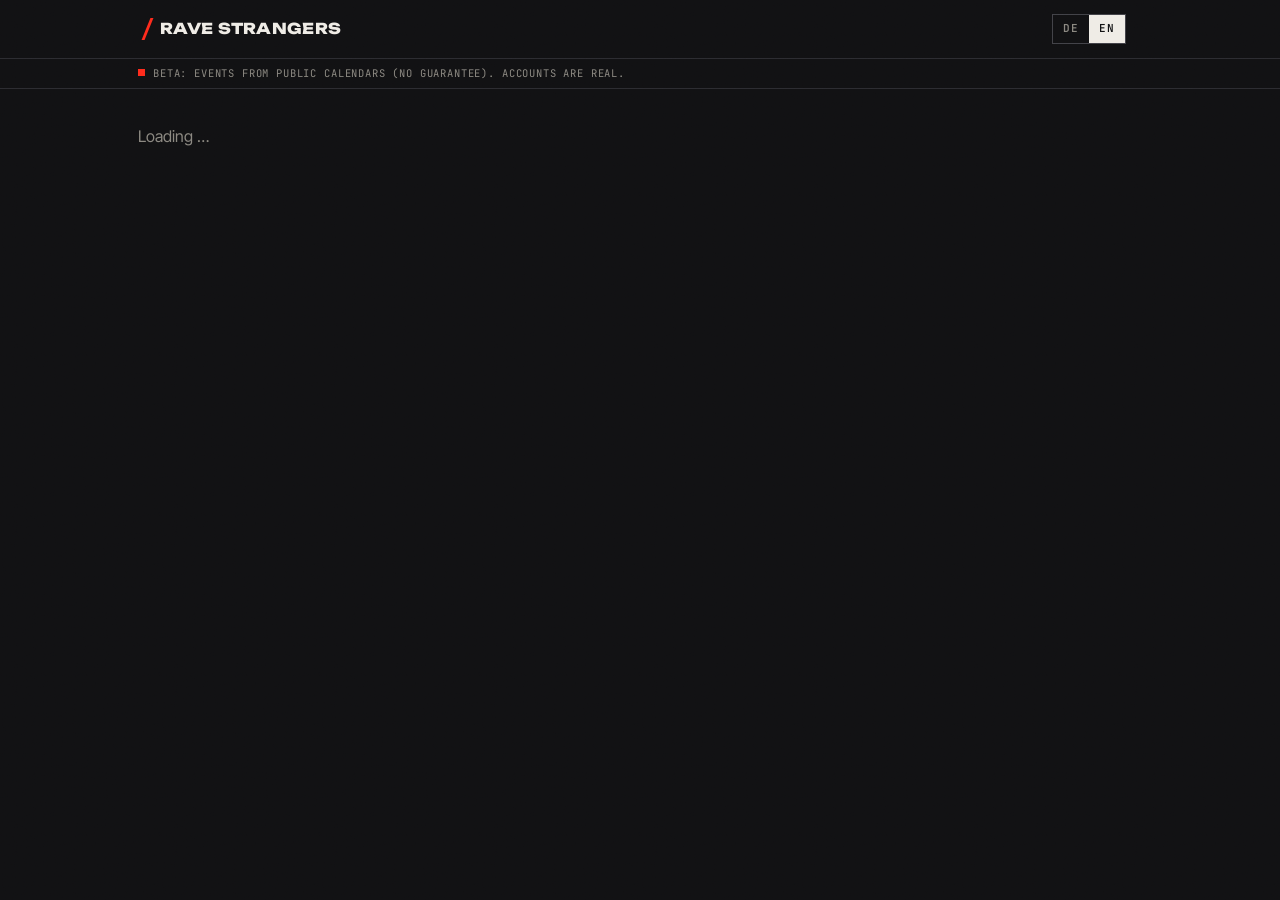
==== app/index.html @ 7222b4c4 "Neue Karte (MapLibre GL, graue Basiskarte von OpenFreeMap), Club-Vorschau als Sheet, Club-Bewertunge" ====
<!DOCTYPE html>
<html lang="de">
<head>
<meta charset="utf-8">
<meta name="viewport" content="width=device-width, initial-scale=1, viewport-fit=cover">
<title>Rave Strangers</title>
<meta name="description" content="Alle Raves in Deutschland, verifizierte Artists und Leute, die auch hingehen.">
<meta name="theme-color" content="#0b0b0c">
<link rel="manifest" href="manifest.webmanifest">
<link rel="icon" href="icon.svg" type="image/svg+xml">
<link rel="apple-touch-icon" href="icon-192.png">
<meta name="apple-mobile-web-app-capable" content="yes">
<meta name="apple-mobile-web-app-status-bar-style" content="black-translucent">
<link rel="preconnect" href="https://fonts.googleapis.com">
<link rel="preconnect" href="https://fonts.gstatic.com" crossorigin>
<link href="https://fonts.googleapis.com/css2?family=Unbounded:wght@700;800&family=JetBrains+Mono:wght@500;600;700&family=Inter+Tight:wght@400;500;600;700&display=swap" rel="stylesheet">
<link rel="stylesheet" href="style.css">
</head>
<body>
<header class="top">
  <div class="wrap">
    <a class="brand" href="#home"><i></i>Rave Strangers</a>
    <div class="lang" role="group" aria-label="Language">
      <button type="button" data-act="lang" data-id="de" aria-pressed="true">DE</button>
      <button type="button" data-act="lang" data-id="en" aria-pressed="false">EN</button>
    </div>
    <nav class="tabs" id="tabs" aria-label="Main"></nav>
  </div>
</header>
<div class="banner"><div class="wrap" id="banner"></div></div>
<main><div class="wrap" id="view"><p class="sub">Lädt …</p></div></main>
<div id="toast" role="status" aria-live="polite"></div>
<noscript><p style="padding:16px">Rave Strangers braucht JavaScript.</p></noscript>
<script src="vendor/supabase.js"></script>
<script src="app.js"></script>
</body>
</html>
---- app/style.css ----
/* RAVE//STRANGERS — design system "NACHTSCHICHT"
   Ink-black canvas, bone-white type, one signal red. Square edges and hairlines like a timetable,
   monospace for all data (dates, times, labels), a wide industrial display face for headlines,
   grain over everything. Red is a signal, never decoration: live, primary action, selection on the map. */

:root{
  --bg:#111113;
  --surface:#19191c;
  --surface-2:#222226;
  --line:#2c2c31;
  --line-2:#424248;
  --text:#efece6;
  --muted:#8b8881;
  --dim:#5c5a55;
  --accent:#ff2b1c;
  --accent-ink:#0b0b0c;
  --display:'Unbounded','Arial Black',sans-serif;
  --body:'Inter Tight','Inter',system-ui,-apple-system,'Segoe UI',sans-serif;
  --mono:'JetBrains Mono',ui-monospace,'SFMono-Regular',Menlo,Consolas,monospace;
  --ease:cubic-bezier(.2,.7,.2,1);
  color-scheme:dark;
}
*{box-sizing:border-box}
html,body{margin:0}
html{overflow-x:clip}
body{background:var(--bg);color:var(--text);font-family:var(--body);font-size:16px;line-height:1.45;padding-bottom:84px;-webkit-font-smoothing:antialiased;counter-reset:sec}
body::after{content:"";position:fixed;inset:0;pointer-events:none;z-index:60;opacity:.07;mix-blend-mode:overlay;
  background-image:url("data:image/svg+xml,%3Csvg xmlns='http://www.w3.org/2000/svg' width='160' height='160'%3E%3Cfilter id='n'%3E%3CfeTurbulence type='fractalNoise' baseFrequency='.9' numOctaves='2' stitchTiles='stitch'/%3E%3C/filter%3E%3Crect width='100%25' height='100%25' filter='url(%23n)'/%3E%3C/svg%3E")}
::selection{background:var(--accent);color:var(--accent-ink)}
a{color:inherit;text-decoration:none}
button,input,select,textarea{font:inherit;color:inherit}
:focus-visible{outline:2px solid var(--accent);outline-offset:2px}
.wrap{max-width:1040px;margin:0 auto;padding:0 18px}

/* ---------- Header ---------- */
header.top{position:sticky;top:0;z-index:20;background:var(--bg);border-bottom:1px solid var(--line)}
header.top .wrap{display:flex;align-items:center;gap:16px;height:58px}
.brand{font-family:var(--display);font-weight:800;font-size:15px;letter-spacing:.02em;text-transform:uppercase;display:flex;align-items:center;gap:2px;white-space:nowrap}
.brand i{display:inline-block;width:14px;height:20px;position:relative;margin:0 3px}
.brand i::before{content:"";position:absolute;left:5px;top:-1px;width:3px;height:22px;background:var(--accent);transform:skewX(-22deg)}
.lang{margin-left:auto;display:flex;border:1px solid var(--line-2)}
.lang button{background:none;border:0;padding:6px 10px;font-family:var(--mono);font-size:11px;font-weight:600;color:var(--muted);cursor:pointer;letter-spacing:.1em}
.lang button[aria-pressed="true"]{background:var(--text);color:var(--bg)}

nav.tabs{display:flex;gap:2px}
nav.tabs a{display:flex;align-items:center;gap:8px;padding:8px 12px;color:var(--muted);font-family:var(--mono);font-size:12px;font-weight:600;letter-spacing:.08em;text-transform:uppercase;position:relative}
nav.tabs a svg{width:19px;height:19px;stroke:currentColor;fill:none;stroke-width:1.6;stroke-linecap:square;stroke-linejoin:miter}
nav.tabs a:hover{color:var(--text)}
nav.tabs a[aria-current="page"]{color:var(--text)}
nav.tabs a[aria-current="page"]::after{content:"";position:absolute;left:12px;right:12px;bottom:-1px;height:2px;background:var(--accent)}
@media (max-width:720px){
  nav.tabs{position:fixed;left:0;right:0;bottom:0;background:rgba(17,17,19,.97);border-top:1px solid var(--line);padding:6px 4px calc(8px + env(safe-area-inset-bottom, 0px));justify-content:space-around;z-index:30;gap:0}
  nav.tabs a{flex-direction:column;gap:4px;font-size:9.5px;padding:8px 2px 2px;flex:1;align-items:center}
  nav.tabs a[aria-current="page"]::after{top:-7px;bottom:auto;left:28%;right:28%}
}

.banner{border-bottom:1px solid var(--line);color:var(--muted);font-family:var(--mono);font-size:10.5px;letter-spacing:.08em;text-transform:uppercase;padding:7px 0}
.banner .wrap::before{content:"";display:inline-block;width:7px;height:7px;background:var(--accent);margin-right:8px;vertical-align:1px;animation:blink 1.6s steps(1) infinite}
@keyframes blink{50%{opacity:0}}
main{padding:26px 0 40px}

/* ---------- Type ---------- */
h1,h2,h3{margin:0;text-wrap:balance}
h1{font-family:var(--display);font-weight:800;text-transform:uppercase;font-size:clamp(32px,7.5vw,60px);line-height:.95;letter-spacing:-.025em}
h2{font-family:var(--display);font-weight:700;text-transform:uppercase;font-size:19px;letter-spacing:-.01em;line-height:1.1}
h3{font-family:var(--body);font-weight:700;font-size:18px;line-height:1.2;letter-spacing:-.01em}
.sub{color:var(--muted);margin:10px 0 0;max-width:62ch}
.sec{margin-top:36px}
.sec>h2{margin-bottom:14px;display:flex;align-items:baseline;gap:10px;padding-top:12px;border-top:1px solid var(--line)}
.sec>h2::before{counter-increment:sec;content:counter(sec,decimal-leading-zero);font-family:var(--mono);font-size:11px;font-weight:600;color:var(--accent);letter-spacing:.1em}

/* ---------- Forms ---------- */
.filters{display:grid;grid-template-columns:2fr 1fr 1fr;gap:10px;margin-top:22px}
@media (max-width:640px){.filters{grid-template-columns:1fr 1fr}.filters .f-q{grid-column:1/-1}}
.filters.two{grid-template-columns:1fr 1fr 1fr}
@media (max-width:640px){.filters.two{grid-template-columns:1fr}}
.field label{display:block;font-family:var(--mono);font-size:10.5px;font-weight:600;letter-spacing:.12em;text-transform:uppercase;color:var(--muted);margin-bottom:6px}
input[type=text],input[type=email],input[type=password],input[type=date],input[type=time],input[type=url],select,textarea{width:100%;background:var(--surface);border:1px solid var(--line-2);border-radius:0;padding:10px 12px;min-height:46px}
input:focus,select:focus,textarea:focus{border-color:var(--text);outline:none}
textarea{min-height:96px;resize:vertical}
select{appearance:none;background-image:linear-gradient(45deg,transparent 50%,var(--muted) 50%),linear-gradient(135deg,var(--muted) 50%,transparent 50%);background-position:calc(100% - 18px) 50%,calc(100% - 13px) 50%;background-size:5px 5px;background-repeat:no-repeat;padding-right:32px}
input::placeholder,textarea::placeholder{color:var(--dim)}
input[type=checkbox]{accent-color:var(--accent)}

.chips{display:flex;flex-wrap:wrap;gap:6px}
.chip{border:1px solid var(--line-2);background:transparent;color:var(--muted);border-radius:0;padding:7px 12px;font-family:var(--mono);font-size:11px;font-weight:600;letter-spacing:.08em;text-transform:uppercase;cursor:pointer;white-space:nowrap;min-height:34px;transition:background .15s,color .15s}
.chip:hover{color:var(--text);border-color:var(--muted)}
.chip[aria-pressed="true"],.chipcheck input:checked+span{background:var(--text);border-color:var(--text);color:var(--bg)}
.chipcheck{position:relative}
.chipcheck input{position:absolute;opacity:0;inset:0;cursor:pointer}
.chipcheck span{display:inline-block;border:1px solid var(--line-2);color:var(--muted);padding:7px 12px;font-family:var(--mono);font-size:11px;font-weight:600;letter-spacing:.08em;text-transform:uppercase}
.chipcheck input:focus-visible+span{outline:2px solid var(--accent);outline-offset:2px}
.tag{display:inline-block;color:var(--muted);font-family:var(--mono);font-size:10.5px;font-weight:600;letter-spacing:.1em;text-transform:uppercase}
.tag::before{content:"[ "}.tag::after{content:" ]"}
.tag.hot{color:var(--accent)}

.btn{display:inline-flex;align-items:center;justify-content:center;gap:8px;min-height:46px;padding:0 18px;border:1px solid var(--line-2);border-radius:0;background:transparent;font-family:var(--mono);font-size:12px;font-weight:600;letter-spacing:.1em;text-transform:uppercase;cursor:pointer;transition:background .15s var(--ease),color .15s var(--ease),border-color .15s}
.btn:hover{background:var(--text);color:var(--bg);border-color:var(--text)}
.btn:active{transform:translateY(1px)}
.btn.primary{background:var(--accent);border-color:var(--accent);color:var(--accent-ink)}
.btn.primary:hover{background:var(--text);border-color:var(--text);color:var(--bg)}
.btn.small{min-height:36px;padding:0 12px;font-size:11px}
.btn.on{background:transparent;border-color:var(--accent);color:var(--accent)}
.btn[disabled]{opacity:.45;cursor:default}
.row{display:flex;flex-wrap:wrap;gap:8px;align-items:center}
.link{color:var(--text);text-decoration:underline;text-decoration-color:var(--accent);text-decoration-thickness:2px;text-underline-offset:4px}
.linkbtn{background:none;border:0;color:var(--muted);text-decoration:underline;cursor:pointer;padding:0;font-family:var(--mono);font-size:11px;letter-spacing:.06em;text-transform:uppercase}

/* ---------- Event list: a timetable, not a card pile ---------- */
.list{display:grid;gap:0;margin-top:14px;border-top:1px solid var(--line)}
.ev{display:grid;grid-template-columns:70px 1fr auto;gap:16px;align-items:center;border-bottom:1px solid var(--line);padding:16px 12px 16px 6px;position:relative;transition:background .15s var(--ease)}
.ev::before{content:"";position:absolute;left:0;top:0;bottom:0;width:2px;background:var(--accent);transform:scaleY(0);transform-origin:top;transition:transform .2s var(--ease)}
.ev:hover{background:var(--surface)}
.ev:hover::before{transform:scaleY(1)}
.date{text-align:left;padding-left:8px;font-family:var(--mono)}
.date b{display:block;font-family:var(--display);font-size:32px;line-height:1;font-weight:800;letter-spacing:-.03em}
.date span{display:block;font-size:10.5px;font-weight:600;letter-spacing:.14em;text-transform:uppercase;color:var(--muted);margin-top:4px}
.date em{display:block;font-style:normal;font-size:10.5px;font-weight:600;letter-spacing:.14em;color:var(--accent);margin-bottom:4px}
.ev h3{font-size:17px}
.ev .meta{color:var(--muted);font-family:var(--mono);font-size:11.5px;letter-spacing:.04em;margin:6px 0 8px;text-transform:uppercase}
.ev .chips{gap:10px}
.ev .side{text-align:right;font-family:var(--mono);font-size:11px;letter-spacing:.06em;color:var(--muted);text-transform:uppercase}
@media (max-width:560px){.ev{grid-template-columns:58px 1fr}.ev .side{grid-column:2;text-align:left}}
.av{--s:40px;width:var(--s);height:var(--s);background:hsl(var(--h) 8% 16%);display:inline-grid;place-items:center;font-family:var(--mono);font-weight:600;font-size:calc(var(--s) * .34);flex:none;color:var(--text);border:1px solid var(--line-2)}
.vb{width:16px;height:16px;vertical-align:-2px;margin-left:5px;flex:none}
.stars{color:var(--accent)}

.empty{border:1px dashed var(--line-2);padding:26px;color:var(--muted);text-align:center;margin-top:18px;font-size:15px}
.count{color:var(--muted);font-family:var(--mono);font-size:11px;letter-spacing:.1em;text-transform:uppercase;margin:18px 0 0}

/* ---------- Detail pages ---------- */
.back{display:inline-flex;align-items:center;gap:6px;color:var(--muted);font-family:var(--mono);font-size:11px;font-weight:600;letter-spacing:.1em;text-transform:uppercase;margin-bottom:18px;min-height:36px}
.back:hover{color:var(--text)}
dl.facts{display:grid;grid-template-columns:repeat(auto-fit,minmax(150px,1fr));gap:0;border-top:1px solid var(--line);border-left:1px solid var(--line);margin:22px 0 0}
.facts div{border-right:1px solid var(--line);border-bottom:1px solid var(--line);padding:12px 14px}
.facts dt{font-family:var(--mono);font-size:10.5px;letter-spacing:.12em;text-transform:uppercase;color:var(--muted);font-weight:600}
.facts dd{margin:4px 0 0;font-weight:600}
.facts dd a{text-decoration:underline;text-decoration-color:var(--accent);text-underline-offset:3px}
.nophone{display:flex;gap:12px;align-items:flex-start;border:1px solid var(--line);border-left:3px solid var(--accent);background:var(--surface);padding:12px 14px;margin-top:16px;color:var(--muted);font-size:15px}
.nophone b{color:var(--text);font-family:var(--mono);font-size:11px;letter-spacing:.12em;text-transform:uppercase}
.srcbox{margin-top:26px;color:var(--muted);font-size:14px}

.people{display:grid;gap:0;border-top:1px solid var(--line)}
.person{display:flex;align-items:center;gap:12px;border-bottom:1px solid var(--line);padding:12px 6px;text-align:left;width:100%;background:transparent;border-left:0;border-right:0;border-top:0;cursor:default}
a.person,button.person{cursor:pointer}
a.person:hover,button.person:hover{background:var(--surface)}
.person .grow{flex:1;min-width:0}
.person .grow p{margin:2px 0 0;color:var(--muted);font-family:var(--mono);font-size:11.5px;letter-spacing:.03em}
.person .grow strong{display:block;font-weight:600}
.grid{display:grid;grid-template-columns:repeat(auto-fill,minmax(250px,1fr));gap:0;margin-top:20px;border-top:1px solid var(--line);border-left:1px solid var(--line)}
.acard{display:flex;gap:14px;align-items:center;border-right:1px solid var(--line);border-bottom:1px solid var(--line);padding:16px}
.acard:hover{background:var(--surface)}
.acard p{margin:2px 0 0;color:var(--muted);font-family:var(--mono);font-size:11.5px}
.acard strong{font-size:16px}
.socials{display:flex;flex-wrap:wrap;gap:6px;margin-top:14px}
.soc{display:inline-flex;gap:8px;align-items:center;border:1px solid var(--line-2);padding:7px 10px;font-size:14px}
a.soc:hover{border-color:var(--text)}
.soc em{font-style:normal;color:var(--muted);font-family:var(--mono);font-size:10px;letter-spacing:.12em;text-transform:uppercase;font-weight:600}
.hero{display:flex;gap:18px;align-items:center;margin-top:8px}
.hero h1{font-size:clamp(28px,6vw,46px)}
.hero .av{border-color:var(--accent)}
.form{display:grid;gap:16px;margin-top:20px;max-width:620px}
.form2{display:grid;grid-template-columns:1fr 1fr;gap:12px}
@media (max-width:520px){.form2{grid-template-columns:1fr}}
.seg{display:inline-flex;border:1px solid var(--line-2)}
.seg button{background:transparent;border:0;padding:10px 16px;font-family:var(--mono);font-size:11.5px;font-weight:600;letter-spacing:.1em;text-transform:uppercase;color:var(--muted);cursor:pointer;min-height:44px}
.seg button[aria-pressed="true"]{background:var(--text);color:var(--bg)}
.card{background:var(--surface);border:1px solid var(--line);padding:18px}
.card p{margin:0 0 10px;color:var(--muted)}
.card p:last-child{margin-bottom:0}
.card h3{font-family:var(--display);font-weight:700;text-transform:uppercase;font-size:18px;letter-spacing:-.01em}
details.more{margin-top:12px}
details.more summary{cursor:pointer;min-height:44px;display:inline-flex;align-items:center;list-style:none;border:1px solid var(--line-2);padding:0 16px;font-family:var(--mono);font-size:11.5px;font-weight:600;letter-spacing:.1em;text-transform:uppercase}
details.more summary:hover{border-color:var(--text)}
details.more summary::-webkit-details-marker{display:none}
details.more[open] summary{border-color:var(--accent);color:var(--accent)}

/* ---------- Home ---------- */
.marquee{overflow:hidden;background:var(--accent);color:var(--accent-ink);margin:-26px calc(50% - 50vw) 26px;border-bottom:1px solid var(--accent)}
.marquee .track{display:inline-flex;gap:40px;white-space:nowrap;padding:9px 0;animation:marq 60s linear infinite;font-family:var(--mono);font-size:12px;font-weight:600;letter-spacing:.06em;text-transform:uppercase}
.marquee a{display:inline-flex;gap:10px}
.marquee a b{font-weight:800}
.marquee a::after{content:"///";margin-left:30px;opacity:.6}
.marquee:hover .track{animation-play-state:paused}
@keyframes marq{from{transform:translateX(0)}to{transform:translateX(-50%)}}
.kicker{font-family:var(--mono);font-size:11px;font-weight:600;letter-spacing:.14em;text-transform:uppercase;color:var(--accent);margin-bottom:10px}

/* ---------- Chat ---------- */
.chat{display:grid;gap:8px;margin-top:16px;padding:14px;background:var(--surface);border:1px solid var(--line);min-height:240px;align-content:start}
.msg{max-width:78%;padding:8px 12px;background:var(--surface-2);justify-self:start;border:1px solid var(--line)}
.msg.me{background:var(--text);color:var(--bg);justify-self:end;border-color:var(--text)}
.composer{display:flex;gap:8px;margin-top:10px}
.composer input{flex:1}

/* ---------- Map ---------- */
.mapbox{position:relative;height:clamp(420px,70vh,720px);overflow:hidden;background:#2a2a2f;margin-top:14px;border:1px solid var(--line)}
.mapslot,.mapslot .glmap.maplibregl-map{position:absolute;inset:0}
.maplibregl-ctrl-attrib{background:rgba(17,17,19,.8)!important;color:var(--muted)!important;font-family:var(--mono);font-size:10px}
.maplibregl-ctrl-attrib a{color:var(--muted)!important}
.maplibregl-ctrl-attrib-button{filter:invert(1)}
.mapctl{position:absolute;right:10px;top:10px;display:grid;gap:0;border:1px solid var(--line-2);z-index:2}
.mapctl button{width:42px;height:42px;border:0;border-bottom:1px solid var(--line-2);background:rgba(17,17,19,.92);font-family:var(--mono);font-size:18px;font-weight:600;line-height:1;cursor:pointer;display:grid;place-items:center}
.mapctl button:last-child{border-bottom:0}
.mapctl button:hover{background:var(--text);color:var(--bg)}
.mapctl svg{width:18px;height:18px;stroke:currentColor;fill:none;stroke-width:1.6}
.maplegend{position:absolute;left:10px;top:10px;display:flex;gap:12px;background:rgba(17,17,19,.92);border:1px solid var(--line-2);padding:6px 10px;font-family:var(--mono);font-size:10px;letter-spacing:.08em;text-transform:uppercase;color:var(--muted);z-index:2}
.maplegend span{display:inline-flex;align-items:center;gap:6px}
.maplegend i{width:9px;height:9px;border-radius:50%;display:inline-block;background:var(--accent)}
.maplegend i.off{background:#6b6b73}
/* preview sheet */
.sheet{position:absolute;left:0;right:0;bottom:0;z-index:3;background:var(--surface);border-top:2px solid var(--accent);padding:10px 18px 18px;max-height:72%;overflow:auto;transform:translateY(calc(100% + 24px));visibility:hidden;transition:transform .28s var(--ease),visibility 0s .28s;box-shadow:0 -18px 40px rgba(0,0,0,.45)}
.sheet.open{transform:none;visibility:visible;transition:transform .28s var(--ease)}
@media (min-width:721px){.sheet{left:12px;right:auto;bottom:12px;width:380px;border:1px solid var(--line-2);border-top:2px solid var(--accent);max-height:calc(100% - 70px)}}
.sheet-grip{width:44px;height:4px;background:var(--line-2);margin:0 auto 10px}
.sheet-x{position:absolute;right:8px;top:8px;width:40px;height:40px;background:none;border:0;color:var(--muted);font-size:16px;cursor:pointer}
.sheet-x:hover{color:var(--text)}
.sheet h2{font-size:22px;padding-right:36px}
.sheet .addr{color:var(--muted);margin:6px 0 0;font-family:var(--mono);font-size:11.5px;letter-spacing:.03em}
.sheet-evs{margin-top:10px}
.sheet .evrow{display:grid;grid-template-columns:86px 1fr;gap:10px;align-items:center;padding:10px 0;border-top:1px solid var(--line)}
.sheet .evrow b{font-family:var(--mono);font-size:11.5px;letter-spacing:.06em;text-transform:uppercase}
.sheet .evrow p{margin:2px 0 0;color:var(--muted);font-family:var(--mono);font-size:11px}
.sheet .evrow strong{display:block;font-weight:600}
.sheet .evrow:hover strong{color:var(--accent)}
/* ratings */
.rate{display:inline-flex;align-items:center;gap:6px;font-family:var(--mono);font-size:12px;margin-top:6px}
.rate b{font-weight:700}
.rate em{font-style:normal;color:var(--muted)}
.rate.none{color:var(--muted);text-transform:uppercase;letter-spacing:.08em;font-size:10.5px}
.stars5 span{color:var(--line-2)}
.stars5 span.on{color:var(--accent)}
.rsum{display:grid;grid-template-columns:150px 1fr;gap:20px;align-items:center;border:1px solid var(--line);background:var(--surface);padding:16px}
@media (max-width:520px){.rsum{grid-template-columns:1fr}}
.rbig b{display:block;font-family:var(--display);font-size:46px;line-height:1;font-weight:800}
.rbig .stars5{font-size:18px}
.rbig em{display:block;font-style:normal;color:var(--muted);font-family:var(--mono);font-size:11px;letter-spacing:.08em;text-transform:uppercase;margin-top:4px}
.rbar{display:grid;grid-template-columns:150px 1fr 34px;gap:10px;align-items:center;font-family:var(--mono);font-size:11px;letter-spacing:.06em;text-transform:uppercase;color:var(--muted);margin:5px 0}
.rbar i{height:6px;background:var(--surface-2);display:block}
.rbar i b{display:block;height:100%;background:var(--accent)}
.rbar em{font-style:normal;color:var(--text);text-align:right}
.starpick{display:inline-flex;flex-direction:row-reverse;gap:2px}
.starpick input{position:absolute;opacity:0;width:1px;height:1px}
.starpick label{font-size:28px;line-height:1;color:var(--line-2);cursor:pointer;padding:2px;margin:0;letter-spacing:0;text-transform:none}
.starpick input:checked~label,.starpick label:hover,.starpick label:hover~label{color:var(--accent)}
.starpick input:focus-visible+label{outline:2px solid var(--accent)}
.reviews{margin-top:14px;border-top:1px solid var(--line)}
.review{padding:12px 0;border-bottom:1px solid var(--line)}
.review p{margin:6px 0 0}
.review .addr{color:var(--muted);font-family:var(--mono);font-size:11px}

/* ---------- Toast, footer, motion ---------- */
#toast{position:fixed;left:50%;bottom:100px;transform:translate(-50%,10px);background:var(--text);color:var(--bg);padding:11px 16px;font-family:var(--mono);font-size:12px;font-weight:600;letter-spacing:.06em;text-transform:uppercase;z-index:50;opacity:0;pointer-events:none;transition:opacity .2s,transform .2s var(--ease)}
#toast.show{opacity:1;transform:translate(-50%,0)}
footer{color:var(--dim);font-family:var(--mono);font-size:10.5px;letter-spacing:.06em;text-transform:uppercase;line-height:1.7;padding:26px 0 8px;border-top:1px solid var(--line);margin-top:48px}
#view>*{animation:rise .35s var(--ease) both}
@keyframes rise{from{opacity:0;transform:translateY(6px)}to{opacity:1;transform:none}}
@media (prefers-reduced-motion:reduce){
  *,*::before,*::after{animation:none!important;transition:none!important}
}

/* ---------- Social, countdown, tickets ---------- */
.fr{display:inline-flex;align-items:center;gap:6px;color:var(--text);font-family:var(--mono);font-size:10.5px;font-weight:600;letter-spacing:.1em;text-transform:uppercase}
.fr::before{content:"";width:7px;height:7px;border-radius:50%;background:var(--accent)}
.ev .side{display:flex;flex-direction:column;gap:5px;align-items:flex-end}
@media (max-width:560px){.ev .side{align-items:flex-start;flex-direction:row;flex-wrap:wrap;gap:10px}}
.newb{background:var(--accent);color:var(--accent-ink);padding:2px 6px;font-weight:700;letter-spacing:.12em}
.cd{color:var(--accent);font-family:var(--mono);font-weight:600;letter-spacing:.1em;text-transform:uppercase}
.frline{display:flex;align-items:center;flex-wrap:wrap;gap:8px;margin-top:16px;padding:12px 14px;border:1px solid var(--line);background:var(--surface)}
.frline .av{border-color:var(--accent)}
.tix{display:flex;align-items:center;flex-wrap:wrap;gap:10px 16px;padding:14px 16px;border:1px solid var(--line-2);background:var(--surface)}
.tix strong{font-family:var(--mono);font-size:12.5px;letter-spacing:.12em;text-transform:uppercase}
.tix-dot{width:10px;height:10px;border-radius:50%;background:var(--muted)}
.tix-available .tix-dot{background:#3ddc84}
.tix-few .tix-dot{background:#ffb020}
.tix-sold_out{border-color:var(--accent)}
.tix-sold_out .tix-dot{background:var(--accent)}
.tix-price{color:var(--muted);font-family:var(--mono);font-size:12px;letter-spacing:.06em;text-transform:uppercase;margin-left:auto}
.warn{margin-top:16px;border:1px solid var(--accent);border-left-width:4px;padding:14px 16px 6px;background:rgba(255,43,28,.06)}
.warn b{font-family:var(--mono);font-size:12px;letter-spacing:.12em;text-transform:uppercase;color:var(--accent)}
.warn ul{margin:10px 0 8px;padding-left:18px;color:var(--text);font-size:14.5px}
.warn li{margin-bottom:6px}
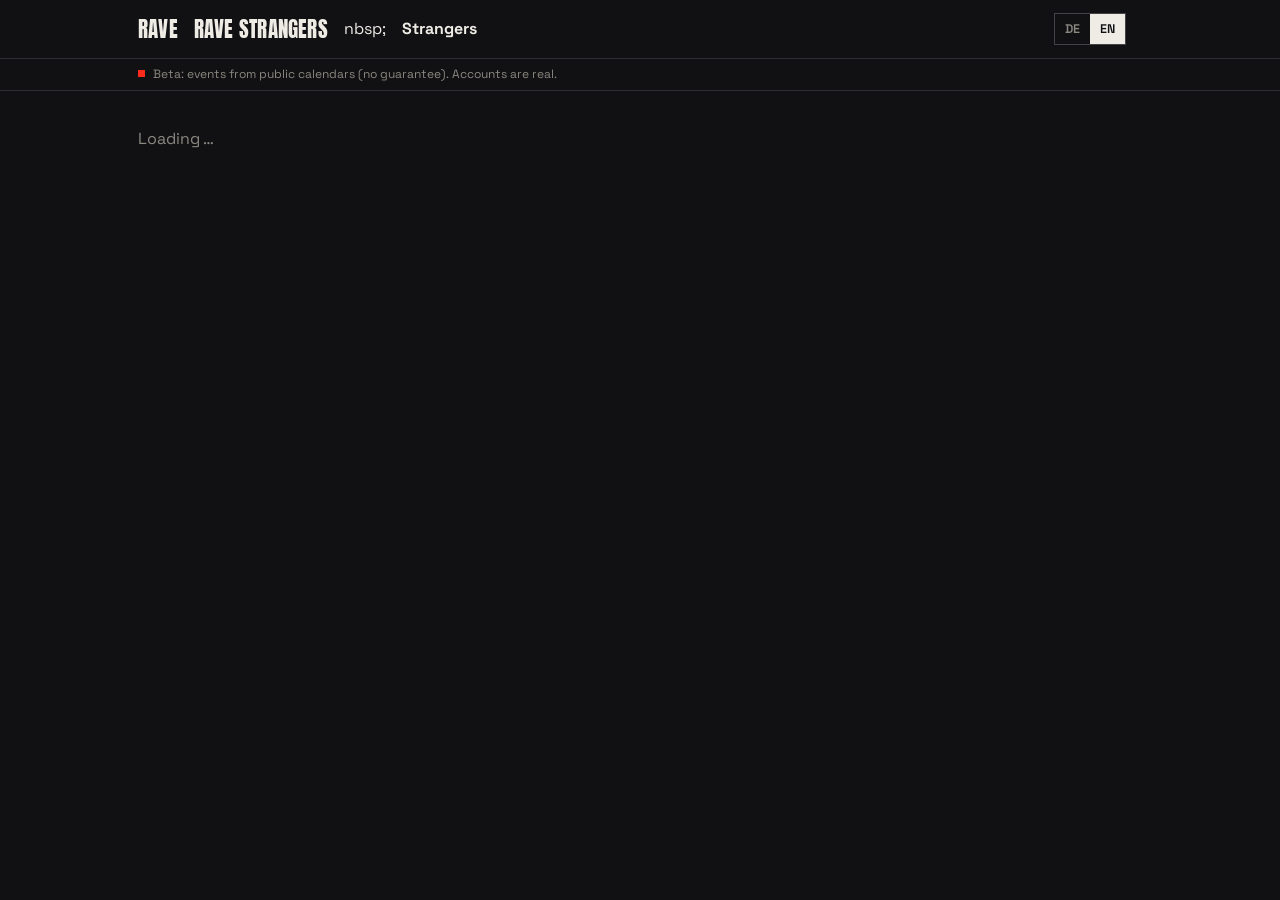
==== commit 9a19294a: "Neues Design (Mix A+C): Anton-Plakatschrift + Space Grotesk, keine Mono-Labels/Abschnittsnummern/Kla" ====
--- a/app/index.html
+++ b/app/index.html
@@ -5,7 +5,7 @@
 <meta name="viewport" content="width=device-width, initial-scale=1, viewport-fit=cover">
 <title>Rave Strangers</title>
 <meta name="description" content="Alle Raves in Deutschland, verifizierte Artists und Leute, die auch hingehen.">
-<meta name="theme-color" content="#0b0b0c">
+<meta name="theme-color" content="#111113">
 <link rel="manifest" href="manifest.webmanifest">
 <link rel="icon" href="icon.svg" type="image/svg+xml">
 <link rel="apple-touch-icon" href="icon-192.png">
@@ -13,17 +13,18 @@
 <meta name="apple-mobile-web-app-status-bar-style" content="black-translucent">
 <link rel="preconnect" href="https://fonts.googleapis.com">
 <link rel="preconnect" href="https://fonts.gstatic.com" crossorigin>
-<link href="https://fonts.googleapis.com/css2?family=Unbounded:wght@700;800&family=JetBrains+Mono:wght@500;600;700&family=Inter+Tight:wght@400;500;600;700&display=swap" rel="stylesheet">
+<link href="https://fonts.googleapis.com/css2?family=Anton&family=Space+Grotesk:wght@400;500;600;700&display=swap" rel="stylesheet">
 <link rel="stylesheet" href="style.css">
 </head>
 <body>
 <header class="top">
   <div class="wrap">
-    <a class="brand" href="#home"><i></i>Rave Strangers</a>
+    <a class="brand" href="#home">Rave<a class="brand" href="#home"><i></i>Rave Strangers</a>nbsp;<b>Strangers</b></a>
     <div class="lang" role="group" aria-label="Language">
       <button type="button" data-act="lang" data-id="de" aria-pressed="true">DE</button>
       <button type="button" data-act="lang" data-id="en" aria-pressed="false">EN</button>
     </div>
+    <a class="bell" id="bell" href="#inbox" hidden aria-label="Benachrichtigungen"><svg viewBox="0 0 24 24" width="20" height="20" aria-hidden="true"><path fill="currentColor" d="M12 22a2.5 2.5 0 0 0 2.45-2h-4.9A2.5 2.5 0 0 0 12 22Zm7-6V11a7 7 0 0 0-5.5-6.84V3a1.5 1.5 0 0 0-3 0v1.16A7 7 0 0 0 5 11v5l-2 2v1h18v-1l-2-2Z"/></svg><b hidden>0</b></a>
     <nav class="tabs" id="tabs" aria-label="Main"></nav>
   </div>
 </header>
--- a/app/style.css
+++ b/app/style.css
@@ -14,9 +14,9 @@
   --dim:#5c5a55;
   --accent:#ff2b1c;
   --accent-ink:#0b0b0c;
-  --display:'Unbounded','Arial Black',sans-serif;
-  --body:'Inter Tight','Inter',system-ui,-apple-system,'Segoe UI',sans-serif;
-  --mono:'JetBrains Mono',ui-monospace,'SFMono-Regular',Menlo,Consolas,monospace;
+  --display:'Anton','Impact','Arial Narrow',sans-serif;
+  --body:'Space Grotesk',system-ui,-apple-system,'Segoe UI',sans-serif;
+  --mono:'Space Grotesk',system-ui,sans-serif; /* labels: no more monospace */
   --ease:cubic-bezier(.2,.7,.2,1);
   color-scheme:dark;
 }
@@ -24,8 +24,6 @@
 html,body{margin:0}
 html{overflow-x:clip}
 body{background:var(--bg);color:var(--text);font-family:var(--body);font-size:16px;line-height:1.45;padding-bottom:84px;-webkit-font-smoothing:antialiased;counter-reset:sec}
-body::after{content:"";position:fixed;inset:0;pointer-events:none;z-index:60;opacity:.07;mix-blend-mode:overlay;
-  background-image:url("data:image/svg+xml,%3Csvg xmlns='http://www.w3.org/2000/svg' width='160' height='160'%3E%3Cfilter id='n'%3E%3CfeTurbulence type='fractalNoise' baseFrequency='.9' numOctaves='2' stitchTiles='stitch'/%3E%3C/filter%3E%3Crect width='100%25' height='100%25' filter='url(%23n)'/%3E%3C/svg%3E")}
 ::selection{background:var(--accent);color:var(--accent-ink)}
 a{color:inherit;text-decoration:none}
 button,input,select,textarea{font:inherit;color:inherit}
@@ -35,15 +33,15 @@
 /* ---------- Header ---------- */
 header.top{position:sticky;top:0;z-index:20;background:var(--bg);border-bottom:1px solid var(--line)}
 header.top .wrap{display:flex;align-items:center;gap:16px;height:58px}
-.brand{font-family:var(--display);font-weight:800;font-size:15px;letter-spacing:.02em;text-transform:uppercase;display:flex;align-items:center;gap:2px;white-space:nowrap}
+.brand{font-family:var(--display);font-weight:800;font-size:15px;letter-spacing:.01em;text-transform:uppercase;display:flex;align-items:center;gap:2px;white-space:nowrap}
 .brand i{display:inline-block;width:14px;height:20px;position:relative;margin:0 3px}
 .brand i::before{content:"";position:absolute;left:5px;top:-1px;width:3px;height:22px;background:var(--accent);transform:skewX(-22deg)}
 .lang{margin-left:auto;display:flex;border:1px solid var(--line-2)}
-.lang button{background:none;border:0;padding:6px 10px;font-family:var(--mono);font-size:11px;font-weight:600;color:var(--muted);cursor:pointer;letter-spacing:.1em}
+.lang button{background:none;border:0;padding:6px 10px;font-family:var(--mono);font-size:12.5px;font-weight:600;color:var(--muted);cursor:pointer;letter-spacing:0}
 .lang button[aria-pressed="true"]{background:var(--text);color:var(--bg)}
 
 nav.tabs{display:flex;gap:2px}
-nav.tabs a{display:flex;align-items:center;gap:8px;padding:8px 12px;color:var(--muted);font-family:var(--mono);font-size:12px;font-weight:600;letter-spacing:.08em;text-transform:uppercase;position:relative}
+nav.tabs a{display:flex;align-items:center;gap:8px;padding:8px 12px;color:var(--muted);font-family:var(--mono);font-size:13.5px;font-weight:600;letter-spacing:0;position:relative}
 nav.tabs a svg{width:19px;height:19px;stroke:currentColor;fill:none;stroke-width:1.6;stroke-linecap:square;stroke-linejoin:miter}
 nav.tabs a:hover{color:var(--text)}
 nav.tabs a[aria-current="page"]{color:var(--text)}
@@ -54,27 +52,27 @@
   nav.tabs a[aria-current="page"]::after{top:-7px;bottom:auto;left:28%;right:28%}
 }
 
-.banner{border-bottom:1px solid var(--line);color:var(--muted);font-family:var(--mono);font-size:10.5px;letter-spacing:.08em;text-transform:uppercase;padding:7px 0}
+.banner{border-bottom:1px solid var(--line);color:var(--muted);font-family:var(--mono);font-size:12px;letter-spacing:0;padding:7px 0}
 .banner .wrap::before{content:"";display:inline-block;width:7px;height:7px;background:var(--accent);margin-right:8px;vertical-align:1px;animation:blink 1.6s steps(1) infinite}
 @keyframes blink{50%{opacity:0}}
 main{padding:26px 0 40px}
 
 /* ---------- Type ---------- */
 h1,h2,h3{margin:0;text-wrap:balance}
-h1{font-family:var(--display);font-weight:800;text-transform:uppercase;font-size:clamp(32px,7.5vw,60px);line-height:.95;letter-spacing:-.025em}
-h2{font-family:var(--display);font-weight:700;text-transform:uppercase;font-size:19px;letter-spacing:-.01em;line-height:1.1}
+h1{font-family:var(--display);font-weight:800;text-transform:uppercase;font-size:clamp(32px,7.5vw,60px);line-height:.95;letter-spacing:.01em}
+h2{font-family:var(--display);font-weight:700;text-transform:uppercase;font-size:19px;letter-spacing:.01em;line-height:1.1}
 h3{font-family:var(--body);font-weight:700;font-size:18px;line-height:1.2;letter-spacing:-.01em}
 .sub{color:var(--muted);margin:10px 0 0;max-width:62ch}
 .sec{margin-top:36px}
 .sec>h2{margin-bottom:14px;display:flex;align-items:baseline;gap:10px;padding-top:12px;border-top:1px solid var(--line)}
-.sec>h2::before{counter-increment:sec;content:counter(sec,decimal-leading-zero);font-family:var(--mono);font-size:11px;font-weight:600;color:var(--accent);letter-spacing:.1em}
+.sec>h2::before{counter-increment:sec;content:counter(sec,decimal-leading-zero);font-family:var(--mono);font-size:12.5px;font-weight:600;color:var(--accent);letter-spacing:0}
 
 /* ---------- Forms ---------- */
 .filters{display:grid;grid-template-columns:2fr 1fr 1fr;gap:10px;margin-top:22px}
 @media (max-width:640px){.filters{grid-template-columns:1fr 1fr}.filters .f-q{grid-column:1/-1}}
 .filters.two{grid-template-columns:1fr 1fr 1fr}
 @media (max-width:640px){.filters.two{grid-template-columns:1fr}}
-.field label{display:block;font-family:var(--mono);font-size:10.5px;font-weight:600;letter-spacing:.12em;text-transform:uppercase;color:var(--muted);margin-bottom:6px}
+.field label{display:block;font-family:var(--mono);font-size:12px;font-weight:600;letter-spacing:0;color:var(--muted);margin-bottom:6px}
 input[type=text],input[type=email],input[type=password],input[type=date],input[type=time],input[type=url],select,textarea{width:100%;background:var(--surface);border:1px solid var(--line-2);border-radius:0;padding:10px 12px;min-height:46px}
 input:focus,select:focus,textarea:focus{border-color:var(--text);outline:none}
 textarea{min-height:96px;resize:vertical}
@@ -83,18 +81,18 @@
 input[type=checkbox]{accent-color:var(--accent)}
 
 .chips{display:flex;flex-wrap:wrap;gap:6px}
-.chip{border:1px solid var(--line-2);background:transparent;color:var(--muted);border-radius:0;padding:7px 12px;font-family:var(--mono);font-size:11px;font-weight:600;letter-spacing:.08em;text-transform:uppercase;cursor:pointer;white-space:nowrap;min-height:34px;transition:background .15s,color .15s}
+.chip{border:1px solid var(--line-2);background:transparent;color:var(--muted);border-radius:0;padding:7px 12px;font-family:var(--mono);font-size:12.5px;font-weight:600;letter-spacing:0;cursor:pointer;white-space:nowrap;min-height:34px;transition:background .15s,color .15s}
 .chip:hover{color:var(--text);border-color:var(--muted)}
 .chip[aria-pressed="true"],.chipcheck input:checked+span{background:var(--text);border-color:var(--text);color:var(--bg)}
 .chipcheck{position:relative}
 .chipcheck input{position:absolute;opacity:0;inset:0;cursor:pointer}
-.chipcheck span{display:inline-block;border:1px solid var(--line-2);color:var(--muted);padding:7px 12px;font-family:var(--mono);font-size:11px;font-weight:600;letter-spacing:.08em;text-transform:uppercase}
+.chipcheck span{display:inline-block;border:1px solid var(--line-2);color:var(--muted);padding:7px 12px;font-family:var(--mono);font-size:12.5px;font-weight:600;letter-spacing:0}
 .chipcheck input:focus-visible+span{outline:2px solid var(--accent);outline-offset:2px}
-.tag{display:inline-block;color:var(--muted);font-family:var(--mono);font-size:10.5px;font-weight:600;letter-spacing:.1em;text-transform:uppercase}
+.tag{display:inline-block;color:var(--muted);font-family:var(--mono);font-size:12px;font-weight:600;letter-spacing:0}
 .tag::before{content:"[ "}.tag::after{content:" ]"}
 .tag.hot{color:var(--accent)}
 
-.btn{display:inline-flex;align-items:center;justify-content:center;gap:8px;min-height:46px;padding:0 18px;border:1px solid var(--line-2);border-radius:0;background:transparent;font-family:var(--mono);font-size:12px;font-weight:600;letter-spacing:.1em;text-transform:uppercase;cursor:pointer;transition:background .15s var(--ease),color .15s var(--ease),border-color .15s}
+.btn{display:inline-flex;align-items:center;justify-content:center;gap:8px;min-height:46px;padding:0 18px;border:1px solid var(--line-2);border-radius:0;background:transparent;font-family:var(--mono);font-size:13.5px;font-weight:600;letter-spacing:0;cursor:pointer;transition:background .15s var(--ease),color .15s var(--ease),border-color .15s}
 .btn:hover{background:var(--text);color:var(--bg);border-color:var(--text)}
 .btn:active{transform:translateY(1px)}
 .btn.primary{background:var(--accent);border-color:var(--accent);color:var(--accent-ink)}
@@ -104,7 +102,7 @@
 .btn[disabled]{opacity:.45;cursor:default}
 .row{display:flex;flex-wrap:wrap;gap:8px;align-items:center}
 .link{color:var(--text);text-decoration:underline;text-decoration-color:var(--accent);text-decoration-thickness:2px;text-underline-offset:4px}
-.linkbtn{background:none;border:0;color:var(--muted);text-decoration:underline;cursor:pointer;padding:0;font-family:var(--mono);font-size:11px;letter-spacing:.06em;text-transform:uppercase}
+.linkbtn{background:none;border:0;color:var(--muted);text-decoration:underline;cursor:pointer;padding:0;font-family:var(--mono);font-size:12.5px;letter-spacing:0}
 
 /* ---------- Event list: a timetable, not a card pile ---------- */
 .list{display:grid;gap:0;margin-top:14px;border-top:1px solid var(--line)}
@@ -113,31 +111,31 @@
 .ev:hover{background:var(--surface)}
 .ev:hover::before{transform:scaleY(1)}
 .date{text-align:left;padding-left:8px;font-family:var(--mono)}
-.date b{display:block;font-family:var(--display);font-size:32px;line-height:1;font-weight:800;letter-spacing:-.03em}
+.date b{display:block;font-family:var(--display);font-size:32px;line-height:1;font-weight:800;letter-spacing:.01em}
 .date span{display:block;font-size:10.5px;font-weight:600;letter-spacing:.14em;text-transform:uppercase;color:var(--muted);margin-top:4px}
 .date em{display:block;font-style:normal;font-size:10.5px;font-weight:600;letter-spacing:.14em;color:var(--accent);margin-bottom:4px}
 .ev h3{font-size:17px}
-.ev .meta{color:var(--muted);font-family:var(--mono);font-size:11.5px;letter-spacing:.04em;margin:6px 0 8px;text-transform:uppercase}
+.ev .meta{color:var(--muted);font-family:var(--mono);font-size:13px;letter-spacing:0;margin:6px 0 8px}
 .ev .chips{gap:10px}
-.ev .side{text-align:right;font-family:var(--mono);font-size:11px;letter-spacing:.06em;color:var(--muted);text-transform:uppercase}
+.ev .side{text-align:right;font-family:var(--mono);font-size:12.5px;letter-spacing:0;color:var(--muted)}
 @media (max-width:560px){.ev{grid-template-columns:58px 1fr}.ev .side{grid-column:2;text-align:left}}
 .av{--s:40px;width:var(--s);height:var(--s);background:hsl(var(--h) 8% 16%);display:inline-grid;place-items:center;font-family:var(--mono);font-weight:600;font-size:calc(var(--s) * .34);flex:none;color:var(--text);border:1px solid var(--line-2)}
 .vb{width:16px;height:16px;vertical-align:-2px;margin-left:5px;flex:none}
 .stars{color:var(--accent)}
 
 .empty{border:1px dashed var(--line-2);padding:26px;color:var(--muted);text-align:center;margin-top:18px;font-size:15px}
-.count{color:var(--muted);font-family:var(--mono);font-size:11px;letter-spacing:.1em;text-transform:uppercase;margin:18px 0 0}
+.count{color:var(--muted);font-family:var(--mono);font-size:12.5px;letter-spacing:0;margin:18px 0 0}
 
 /* ---------- Detail pages ---------- */
-.back{display:inline-flex;align-items:center;gap:6px;color:var(--muted);font-family:var(--mono);font-size:11px;font-weight:600;letter-spacing:.1em;text-transform:uppercase;margin-bottom:18px;min-height:36px}
+.back{display:inline-flex;align-items:center;gap:6px;color:var(--muted);font-family:var(--mono);font-size:12.5px;font-weight:600;letter-spacing:0;margin-bottom:18px;min-height:36px}
 .back:hover{color:var(--text)}
 dl.facts{display:grid;grid-template-columns:repeat(auto-fit,minmax(150px,1fr));gap:0;border-top:1px solid var(--line);border-left:1px solid var(--line);margin:22px 0 0}
 .facts div{border-right:1px solid var(--line);border-bottom:1px solid var(--line);padding:12px 14px}
-.facts dt{font-family:var(--mono);font-size:10.5px;letter-spacing:.12em;text-transform:uppercase;color:var(--muted);font-weight:600}
+.facts dt{font-family:var(--mono);font-size:12px;letter-spacing:0;color:var(--muted);font-weight:600}
 .facts dd{margin:4px 0 0;font-weight:600}
 .facts dd a{text-decoration:underline;text-decoration-color:var(--accent);text-underline-offset:3px}
 .nophone{display:flex;gap:12px;align-items:flex-start;border:1px solid var(--line);border-left:3px solid var(--accent);background:var(--surface);padding:12px 14px;margin-top:16px;color:var(--muted);font-size:15px}
-.nophone b{color:var(--text);font-family:var(--mono);font-size:11px;letter-spacing:.12em;text-transform:uppercase}
+.nophone b{color:var(--text);font-family:var(--mono);font-size:12.5px;letter-spacing:0}
 .srcbox{margin-top:26px;color:var(--muted);font-size:14px}
 
 .people{display:grid;gap:0;border-top:1px solid var(--line)}
@@ -145,17 +143,17 @@
 a.person,button.person{cursor:pointer}
 a.person:hover,button.person:hover{background:var(--surface)}
 .person .grow{flex:1;min-width:0}
-.person .grow p{margin:2px 0 0;color:var(--muted);font-family:var(--mono);font-size:11.5px;letter-spacing:.03em}
+.person .grow p{margin:2px 0 0;color:var(--muted);font-family:var(--mono);font-size:13px;letter-spacing:0}
 .person .grow strong{display:block;font-weight:600}
 .grid{display:grid;grid-template-columns:repeat(auto-fill,minmax(250px,1fr));gap:0;margin-top:20px;border-top:1px solid var(--line);border-left:1px solid var(--line)}
 .acard{display:flex;gap:14px;align-items:center;border-right:1px solid var(--line);border-bottom:1px solid var(--line);padding:16px}
 .acard:hover{background:var(--surface)}
-.acard p{margin:2px 0 0;color:var(--muted);font-family:var(--mono);font-size:11.5px}
+.acard p{margin:2px 0 0;color:var(--muted);font-family:var(--mono);font-size:13px}
 .acard strong{font-size:16px}
 .socials{display:flex;flex-wrap:wrap;gap:6px;margin-top:14px}
 .soc{display:inline-flex;gap:8px;align-items:center;border:1px solid var(--line-2);padding:7px 10px;font-size:14px}
 a.soc:hover{border-color:var(--text)}
-.soc em{font-style:normal;color:var(--muted);font-family:var(--mono);font-size:10px;letter-spacing:.12em;text-transform:uppercase;font-weight:600}
+.soc em{font-style:normal;color:var(--muted);font-family:var(--mono);font-size:11.5px;letter-spacing:0;font-weight:600}
 .hero{display:flex;gap:18px;align-items:center;margin-top:8px}
 .hero h1{font-size:clamp(28px,6vw,46px)}
 .hero .av{border-color:var(--accent)}
@@ -163,27 +161,27 @@
 .form2{display:grid;grid-template-columns:1fr 1fr;gap:12px}
 @media (max-width:520px){.form2{grid-template-columns:1fr}}
 .seg{display:inline-flex;border:1px solid var(--line-2)}
-.seg button{background:transparent;border:0;padding:10px 16px;font-family:var(--mono);font-size:11.5px;font-weight:600;letter-spacing:.1em;text-transform:uppercase;color:var(--muted);cursor:pointer;min-height:44px}
+.seg button{background:transparent;border:0;padding:10px 16px;font-family:var(--mono);font-size:13px;font-weight:600;letter-spacing:0;color:var(--muted);cursor:pointer;min-height:44px}
 .seg button[aria-pressed="true"]{background:var(--text);color:var(--bg)}
 .card{background:var(--surface);border:1px solid var(--line);padding:18px}
 .card p{margin:0 0 10px;color:var(--muted)}
 .card p:last-child{margin-bottom:0}
-.card h3{font-family:var(--display);font-weight:700;text-transform:uppercase;font-size:18px;letter-spacing:-.01em}
+.card h3{font-family:var(--display);font-weight:700;text-transform:uppercase;font-size:18px;letter-spacing:.01em}
 details.more{margin-top:12px}
-details.more summary{cursor:pointer;min-height:44px;display:inline-flex;align-items:center;list-style:none;border:1px solid var(--line-2);padding:0 16px;font-family:var(--mono);font-size:11.5px;font-weight:600;letter-spacing:.1em;text-transform:uppercase}
+details.more summary{cursor:pointer;min-height:44px;display:inline-flex;align-items:center;list-style:none;border:1px solid var(--line-2);padding:0 16px;font-family:var(--mono);font-size:13px;font-weight:600;letter-spacing:0}
 details.more summary:hover{border-color:var(--text)}
 details.more summary::-webkit-details-marker{display:none}
 details.more[open] summary{border-color:var(--accent);color:var(--accent)}
 
 /* ---------- Home ---------- */
 .marquee{overflow:hidden;background:var(--accent);color:var(--accent-ink);margin:-26px calc(50% - 50vw) 26px;border-bottom:1px solid var(--accent)}
-.marquee .track{display:inline-flex;gap:40px;white-space:nowrap;padding:9px 0;animation:marq 60s linear infinite;font-family:var(--mono);font-size:12px;font-weight:600;letter-spacing:.06em;text-transform:uppercase}
+.marquee .track{display:inline-flex;gap:40px;white-space:nowrap;padding:9px 0;animation:marq 60s linear infinite;font-family:var(--mono);font-size:13.5px;font-weight:600;letter-spacing:0}
 .marquee a{display:inline-flex;gap:10px}
 .marquee a b{font-weight:800}
 .marquee a::after{content:"///";margin-left:30px;opacity:.6}
 .marquee:hover .track{animation-play-state:paused}
 @keyframes marq{from{transform:translateX(0)}to{transform:translateX(-50%)}}
-.kicker{font-family:var(--mono);font-size:11px;font-weight:600;letter-spacing:.14em;text-transform:uppercase;color:var(--accent);margin-bottom:10px}
+.kicker{font-family:var(--mono);font-size:12.5px;font-weight:600;letter-spacing:0;color:var(--accent);margin-bottom:10px}
 
 /* ---------- Chat ---------- */
 .chat{display:grid;gap:8px;margin-top:16px;padding:14px;background:var(--surface);border:1px solid var(--line);min-height:240px;align-content:start}
@@ -195,7 +193,7 @@
 /* ---------- Map ---------- */
 .mapbox{position:relative;height:clamp(420px,70vh,720px);overflow:hidden;background:#2a2a2f;margin-top:14px;border:1px solid var(--line)}
 .mapslot,.mapslot .glmap.maplibregl-map{position:absolute;inset:0}
-.maplibregl-ctrl-attrib{background:rgba(17,17,19,.8)!important;color:var(--muted)!important;font-family:var(--mono);font-size:10px}
+.maplibregl-ctrl-attrib{background:rgba(17,17,19,.8)!important;color:var(--muted)!important;font-family:var(--mono);font-size:11.5px}
 .maplibregl-ctrl-attrib a{color:var(--muted)!important}
 .maplibregl-ctrl-attrib-button{filter:invert(1)}
 .mapctl{position:absolute;right:10px;top:10px;display:grid;gap:0;border:1px solid var(--line-2);z-index:2}
@@ -203,7 +201,7 @@
 .mapctl button:last-child{border-bottom:0}
 .mapctl button:hover{background:var(--text);color:var(--bg)}
 .mapctl svg{width:18px;height:18px;stroke:currentColor;fill:none;stroke-width:1.6}
-.maplegend{position:absolute;left:10px;top:10px;display:flex;gap:12px;background:rgba(17,17,19,.92);border:1px solid var(--line-2);padding:6px 10px;font-family:var(--mono);font-size:10px;letter-spacing:.08em;text-transform:uppercase;color:var(--muted);z-index:2}
+.maplegend{position:absolute;left:10px;top:10px;display:flex;gap:12px;background:rgba(17,17,19,.92);border:1px solid var(--line-2);padding:6px 10px;font-family:var(--mono);font-size:11.5px;letter-spacing:0;color:var(--muted);z-index:2}
 .maplegend span{display:inline-flex;align-items:center;gap:6px}
 .maplegend i{width:9px;height:9px;border-radius:50%;display:inline-block;background:var(--accent)}
 .maplegend i.off{background:#6b6b73}
@@ -215,15 +213,15 @@
 .sheet-x{position:absolute;right:8px;top:8px;width:40px;height:40px;background:none;border:0;color:var(--muted);font-size:16px;cursor:pointer}
 .sheet-x:hover{color:var(--text)}
 .sheet h2{font-size:22px;padding-right:36px}
-.sheet .addr{color:var(--muted);margin:6px 0 0;font-family:var(--mono);font-size:11.5px;letter-spacing:.03em}
+.sheet .addr{color:var(--muted);margin:6px 0 0;font-family:var(--mono);font-size:13px;letter-spacing:0}
 .sheet-evs{margin-top:10px}
 .sheet .evrow{display:grid;grid-template-columns:86px 1fr;gap:10px;align-items:center;padding:10px 0;border-top:1px solid var(--line)}
-.sheet .evrow b{font-family:var(--mono);font-size:11.5px;letter-spacing:.06em;text-transform:uppercase}
-.sheet .evrow p{margin:2px 0 0;color:var(--muted);font-family:var(--mono);font-size:11px}
+.sheet .evrow b{font-family:var(--mono);font-size:13px;letter-spacing:0}
+.sheet .evrow p{margin:2px 0 0;color:var(--muted);font-family:var(--mono);font-size:12.5px}
 .sheet .evrow strong{display:block;font-weight:600}
 .sheet .evrow:hover strong{color:var(--accent)}
 /* ratings */
-.rate{display:inline-flex;align-items:center;gap:6px;font-family:var(--mono);font-size:12px;margin-top:6px}
+.rate{display:inline-flex;align-items:center;gap:6px;font-family:var(--mono);font-size:13.5px;margin-top:6px}
 .rate b{font-weight:700}
 .rate em{font-style:normal;color:var(--muted)}
 .rate.none{color:var(--muted);text-transform:uppercase;letter-spacing:.08em;font-size:10.5px}
@@ -233,8 +231,8 @@
 @media (max-width:520px){.rsum{grid-template-columns:1fr}}
 .rbig b{display:block;font-family:var(--display);font-size:46px;line-height:1;font-weight:800}
 .rbig .stars5{font-size:18px}
-.rbig em{display:block;font-style:normal;color:var(--muted);font-family:var(--mono);font-size:11px;letter-spacing:.08em;text-transform:uppercase;margin-top:4px}
-.rbar{display:grid;grid-template-columns:150px 1fr 34px;gap:10px;align-items:center;font-family:var(--mono);font-size:11px;letter-spacing:.06em;text-transform:uppercase;color:var(--muted);margin:5px 0}
+.rbig em{display:block;font-style:normal;color:var(--muted);font-family:var(--mono);font-size:12.5px;letter-spacing:0;margin-top:4px}
+.rbar{display:grid;grid-template-columns:150px 1fr 34px;gap:10px;align-items:center;font-family:var(--mono);font-size:12.5px;letter-spacing:0;color:var(--muted);margin:5px 0}
 .rbar i{height:6px;background:var(--surface-2);display:block}
 .rbar i b{display:block;height:100%;background:var(--accent)}
 .rbar em{font-style:normal;color:var(--text);text-align:right}
@@ -246,12 +244,12 @@
 .reviews{margin-top:14px;border-top:1px solid var(--line)}
 .review{padding:12px 0;border-bottom:1px solid var(--line)}
 .review p{margin:6px 0 0}
-.review .addr{color:var(--muted);font-family:var(--mono);font-size:11px}
+.review .addr{color:var(--muted);font-family:var(--mono);font-size:12.5px}
 
 /* ---------- Toast, footer, motion ---------- */
-#toast{position:fixed;left:50%;bottom:100px;transform:translate(-50%,10px);background:var(--text);color:var(--bg);padding:11px 16px;font-family:var(--mono);font-size:12px;font-weight:600;letter-spacing:.06em;text-transform:uppercase;z-index:50;opacity:0;pointer-events:none;transition:opacity .2s,transform .2s var(--ease)}
+#toast{position:fixed;left:50%;bottom:100px;transform:translate(-50%,10px);background:var(--text);color:var(--bg);padding:11px 16px;font-family:var(--mono);font-size:13.5px;font-weight:600;letter-spacing:0;z-index:50;opacity:0;pointer-events:none;transition:opacity .2s,transform .2s var(--ease)}
 #toast.show{opacity:1;transform:translate(-50%,0)}
-footer{color:var(--dim);font-family:var(--mono);font-size:10.5px;letter-spacing:.06em;text-transform:uppercase;line-height:1.7;padding:26px 0 8px;border-top:1px solid var(--line);margin-top:48px}
+footer{color:var(--dim);font-family:var(--mono);font-size:12px;letter-spacing:0;line-height:1.7;padding:26px 0 8px;border-top:1px solid var(--line);margin-top:48px}
 #view>*{animation:rise .35s var(--ease) both}
 @keyframes rise{from{opacity:0;transform:translateY(6px)}to{opacity:1;transform:none}}
 @media (prefers-reduced-motion:reduce){
@@ -259,23 +257,129 @@
 }
 
 /* ---------- Social, countdown, tickets ---------- */
-.fr{display:inline-flex;align-items:center;gap:6px;color:var(--text);font-family:var(--mono);font-size:10.5px;font-weight:600;letter-spacing:.1em;text-transform:uppercase}
+.fr{display:inline-flex;align-items:center;gap:6px;color:var(--text);font-family:var(--mono);font-size:12px;font-weight:600;letter-spacing:0}
 .fr::before{content:"";width:7px;height:7px;border-radius:50%;background:var(--accent)}
 .ev .side{display:flex;flex-direction:column;gap:5px;align-items:flex-end}
 @media (max-width:560px){.ev .side{align-items:flex-start;flex-direction:row;flex-wrap:wrap;gap:10px}}
 .newb{background:var(--accent);color:var(--accent-ink);padding:2px 6px;font-weight:700;letter-spacing:.12em}
-.cd{color:var(--accent);font-family:var(--mono);font-weight:600;letter-spacing:.1em;text-transform:uppercase}
+.cd{color:var(--accent);font-family:var(--mono);font-weight:600;letter-spacing:0}
 .frline{display:flex;align-items:center;flex-wrap:wrap;gap:8px;margin-top:16px;padding:12px 14px;border:1px solid var(--line);background:var(--surface)}
 .frline .av{border-color:var(--accent)}
 .tix{display:flex;align-items:center;flex-wrap:wrap;gap:10px 16px;padding:14px 16px;border:1px solid var(--line-2);background:var(--surface)}
-.tix strong{font-family:var(--mono);font-size:12.5px;letter-spacing:.12em;text-transform:uppercase}
+.tix strong{font-family:var(--mono);font-size:14px;letter-spacing:0}
 .tix-dot{width:10px;height:10px;border-radius:50%;background:var(--muted)}
 .tix-available .tix-dot{background:#3ddc84}
 .tix-few .tix-dot{background:#ffb020}
 .tix-sold_out{border-color:var(--accent)}
 .tix-sold_out .tix-dot{background:var(--accent)}
-.tix-price{color:var(--muted);font-family:var(--mono);font-size:12px;letter-spacing:.06em;text-transform:uppercase;margin-left:auto}
+.tix-price{color:var(--muted);font-family:var(--mono);font-size:13.5px;letter-spacing:0;margin-left:auto}
 .warn{margin-top:16px;border:1px solid var(--accent);border-left-width:4px;padding:14px 16px 6px;background:rgba(255,43,28,.06)}
-.warn b{font-family:var(--mono);font-size:12px;letter-spacing:.12em;text-transform:uppercase;color:var(--accent)}
+.warn b{font-family:var(--mono);font-size:13.5px;letter-spacing:0;color:var(--accent)}
 .warn ul{margin:10px 0 8px;padding-left:18px;color:var(--text);font-size:14.5px}
 .warn li{margin-bottom:6px}
+
+/* ---------- Map popup (hover on desktop, tap on phones) ---------- */
+.rs-pop .maplibregl-popup-content{background:var(--surface);color:var(--text);border:1px solid var(--line-2);border-top:2px solid var(--accent);border-radius:0;padding:12px 14px 12px;box-shadow:0 14px 36px rgba(0,0,0,.55);font-family:var(--body);min-width:230px}
+.rs-pop .maplibregl-popup-tip{display:none}
+.rs-pop .maplibregl-popup-content{padding-bottom:14px}
+.rs-pop .maplibregl-popup-close-button{color:var(--muted);font-size:20px;width:34px;height:34px;right:0;top:0}
+.rs-pop .maplibregl-popup-close-button:hover{background:none;color:var(--text)}
+.pop-t{font-family:var(--display);text-transform:uppercase;font-size:17px;font-weight:700;line-height:1.1;padding-right:22px;margin:0}
+.rs-pop .addr{color:var(--muted);margin:6px 0 0;font-family:var(--mono);font-size:12.5px;letter-spacing:0}
+.rs-pop .sheet-evs{margin-top:8px}
+.rs-pop .evrow{grid-template-columns:62px 1fr}
+.pop-hint{color:var(--accent)!important;text-transform:uppercase;letter-spacing:.1em}
+@media (max-width:720px){.rs-pop .maplibregl-popup-content{min-width:0}}
+
+.rs-pop .evrow{grid-template-columns:1fr;gap:2px;padding:8px 0}
+.rs-pop .evrow b{font-size:10.5px;color:var(--accent)}
+.rs-pop .evrow p{display:none}
+.rs-pop .evrow strong{font-size:13.5px;line-height:1.25}
+
+/* event banner: official flyer behind the title */
+.evbanner{position:relative;margin:12px -18px 0;aspect-ratio:16/10;max-height:380px;overflow:hidden;background:var(--surface)}
+.evbanner img{width:100%;height:100%;object-fit:cover;object-position:center top;display:block;filter:saturate(.9)}
+.evbanner::after{content:"";position:absolute;inset:0;background:linear-gradient(to bottom,rgba(17,17,19,.15),rgba(17,17,19,.95))}
+.evbanner figcaption{position:absolute;right:10px;bottom:8px;z-index:1;font-family:var(--mono);font-size:11.5px;letter-spacing:0;color:var(--muted,#9a978f)}
+.evbanner+.kicker,.evbanner+h1{margin-top:-64px;position:relative;z-index:1}
+
+/* reset password steps */
+.steps{list-style:none;margin:18px 0;padding:0;display:grid;gap:10px}
+.steps li{display:flex;gap:12px;align-items:center;color:var(--text)}
+.steps li span{flex:0 0 28px;height:28px;display:grid;place-items:center;border:1px solid var(--accent);color:var(--accent);font-family:var(--mono);font-size:13.5px;font-weight:600}
+
+/* first-visit city picker */
+.citypick{border:1px solid var(--accent);padding:16px;margin:4px 0 22px;background:var(--surface)}
+.citypick h2{margin:2px 0 6px}
+.cpgrid{display:grid;grid-template-columns:repeat(2,1fr);gap:8px;margin:14px 0 10px}
+.cpgrid .btn{justify-content:space-between;width:100%}
+.cpgrid .btn em{font-style:normal;font-family:var(--mono);font-size:12.5px;color:var(--muted,#9a978f)}
+.citypick select{width:100%}
+.sr{position:absolute;width:1px;height:1px;overflow:hidden;clip:rect(0 0 0 0)}
+/* who is coming? */
+.crewshare{margin-top:22px;padding:14px;border:1px solid var(--line,#2a2a2e);border-left:3px solid var(--accent)}
+.crewshare h2{margin:0 0 4px}
+.crewshare .row{margin-top:10px}
+/* admin sources */
+.reftab{width:100%;border-collapse:collapse;font-family:var(--mono);font-size:13px}
+.reftab th,.reftab td{padding:6px 8px;border-bottom:1px solid var(--line,#2a2a2e);text-align:right}
+.reftab th:first-child,.reftab td:first-child{text-align:left}
+
+/* crew finder */
+.crew textarea{min-height:76px}
+.crewpost{align-items:flex-start}
+.crewpost .meta{font-family:var(--mono);font-size:12.5px;letter-spacing:0;color:var(--muted);margin:2px 0 4px}
+.crewpost .body{color:var(--text);margin:0;white-space:pre-wrap;word-break:break-word}
+.crewpost strong a{color:inherit;text-decoration:none}
+.person .meta{font-family:var(--mono);font-size:12.5px;color:var(--muted)}
+/* chat */
+.chath a{color:inherit;text-decoration:none}
+.msgs{display:flex;flex-direction:column;gap:8px;margin:14px 0;max-height:58vh;overflow-y:auto;padding:2px}
+.msg{max-width:82%;align-self:flex-start;background:var(--surface);border:1px solid var(--line);padding:9px 12px}
+.msg.me{align-self:flex-end;background:#2a1412;border-color:#5a1f1a}
+.msg p{margin:0;color:var(--text);white-space:pre-wrap;word-break:break-word}
+.msg span{display:block;margin-top:4px;font-family:var(--mono);font-size:11.5px;color:var(--muted)}
+.sendbar{display:flex;gap:8px;position:sticky;bottom:calc(var(--navh,64px) + 8px);background:var(--bg);padding:8px 0}
+.sendbar input{flex:1}
+
+.sec.danger h2{color:var(--accent)}
+
+/* install banner */
+.install{display:flex;gap:10px;align-items:center;border:1px solid var(--line);background:var(--surface);padding:12px;margin:0 0 18px}
+.install strong{display:block;color:var(--text);font-family:var(--mono);font-size:13.5px;letter-spacing:0}
+.install p{margin:2px 0 0;font-size:13px;color:var(--muted)}
+
+.crewb{color:var(--accent);font-family:var(--mono);font-size:11.5px;letter-spacing:0}
+
+/* bell + notifications */
+.bell{position:relative;display:flex;align-items:center;justify-content:center;width:38px;height:38px;color:var(--text);border:1px solid var(--line-2)}
+.bell[hidden]{display:none}
+.bell b{position:absolute;top:-6px;right:-6px;min-width:17px;height:17px;padding:0 4px;border-radius:9px;background:var(--accent);color:#0b0b0c;font:700 9.5px/17px var(--mono);text-align:center}
+.bell b[hidden]{display:none}
+.notes .note{display:flex;gap:12px;align-items:flex-start;padding:14px 10px;border-bottom:1px solid var(--line);border-left:3px solid transparent}
+.notes .note.unread{border-left-color:var(--accent);background:rgba(255,43,28,.05)}
+.notes .note .ic{font-size:18px;line-height:1.3}
+.notes .note strong{display:block;font-size:15px}
+.notes .note p{margin:4px 0 0;font:600 10.5px var(--mono);letter-spacing:0;color:var(--muted)}
+h1{hyphens:auto;-webkit-hyphens:auto;overflow-wrap:break-word}
+/* settings switches */
+.swrow{display:flex;gap:14px;align-items:center;padding:14px 0;border-bottom:1px solid var(--line);cursor:pointer}
+.swrow strong{display:block;font-size:15px}
+.swrow p{margin:3px 0 0;font-size:13px;color:var(--muted)}
+.swrow input[type=checkbox]{appearance:none;-webkit-appearance:none;flex:none;width:46px;height:26px;border-radius:13px;background:var(--line-2);position:relative;cursor:pointer;transition:background .15s}
+.swrow input[type=checkbox]::after{content:'';position:absolute;top:3px;left:3px;width:20px;height:20px;border-radius:50%;background:var(--text);transition:transform .15s}
+.swrow input[type=checkbox]:checked{background:var(--accent)}
+.swrow input[type=checkbox]:checked::after{transform:translateX(20px);background:#0b0b0c}
+.swrow input[type=checkbox]:focus-visible{outline:2px solid var(--text);outline-offset:2px}
+.swrow .grow{flex:1;min-width:0}
+
+/* Mix A+C: no section numbers, no [brackets], poster type for headings and nav */
+.sec>h2::before{content:none}
+.tag::before,.tag::after{content:none}
+h1,h2,h3{font-family:var(--display);font-weight:400;text-transform:uppercase;letter-spacing:.01em}
+h1{line-height:.92}
+nav.tabs a{font-family:var(--display);font-weight:400;text-transform:uppercase;letter-spacing:.04em;font-size:15px}
+nav.tabs a[aria-current="page"]{color:var(--accent)}
+.brand{font-weight:400;font-size:21px;gap:0}
+.brand b{color:var(--accent);font-weight:400}
+.brand i{display:none}
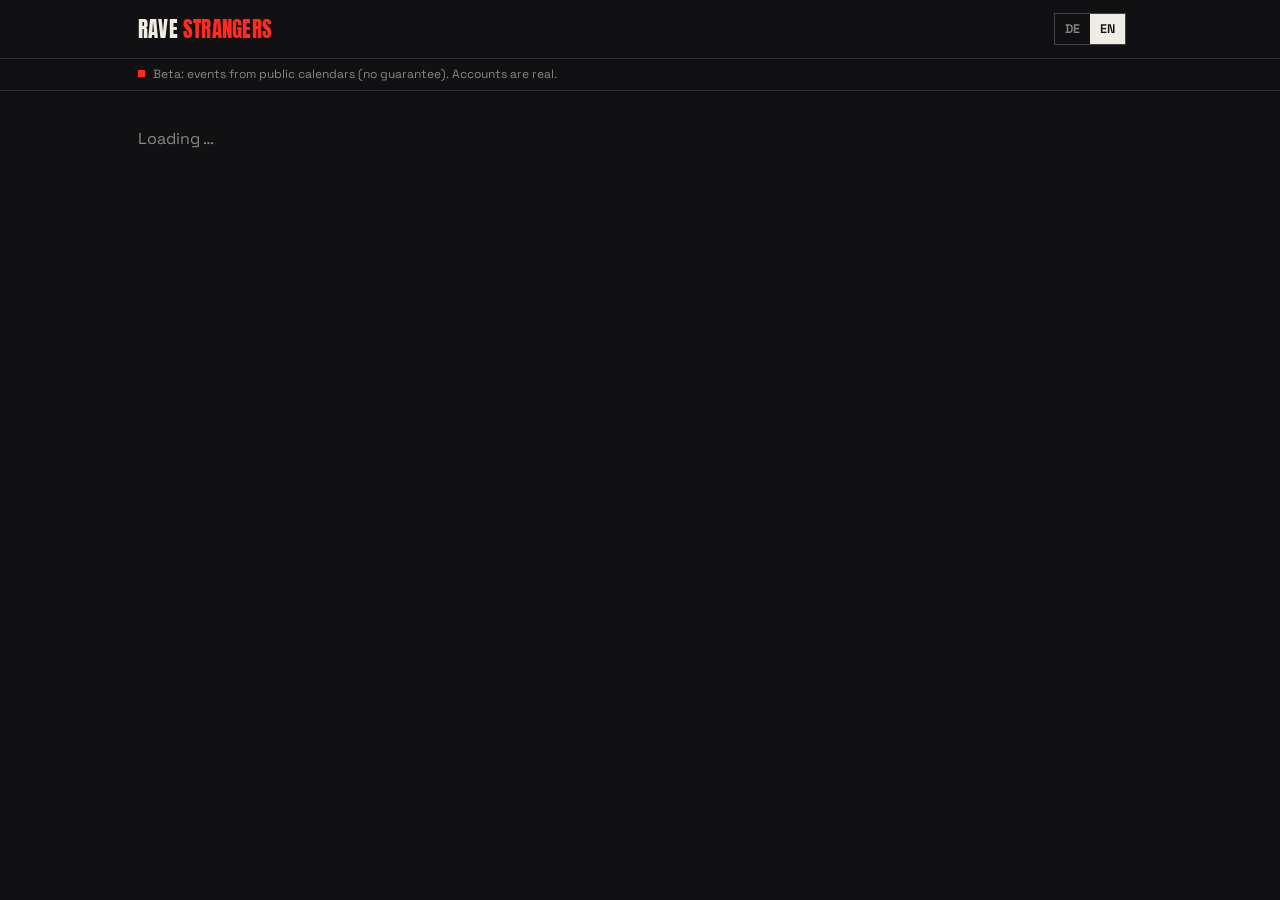
==== commit 198b451c: "Logo-Markup repariert Co-Authored-By: Claude Opus 5.5 <noreply@anthropic.com> Claude-Session: https:" ====
--- a/app/index.html
+++ b/app/index.html
@@ -19,7 +19,7 @@
 <body>
 <header class="top">
   <div class="wrap">
-    <a class="brand" href="#home">Rave<a class="brand" href="#home"><i></i>Rave Strangers</a>nbsp;<b>Strangers</b></a>
+    <a class="brand" href="#home">Rave&nbsp;<b>Strangers</b></a>
     <div class="lang" role="group" aria-label="Language">
       <button type="button" data-act="lang" data-id="de" aria-pressed="true">DE</button>
       <button type="button" data-act="lang" data-id="en" aria-pressed="false">EN</button>
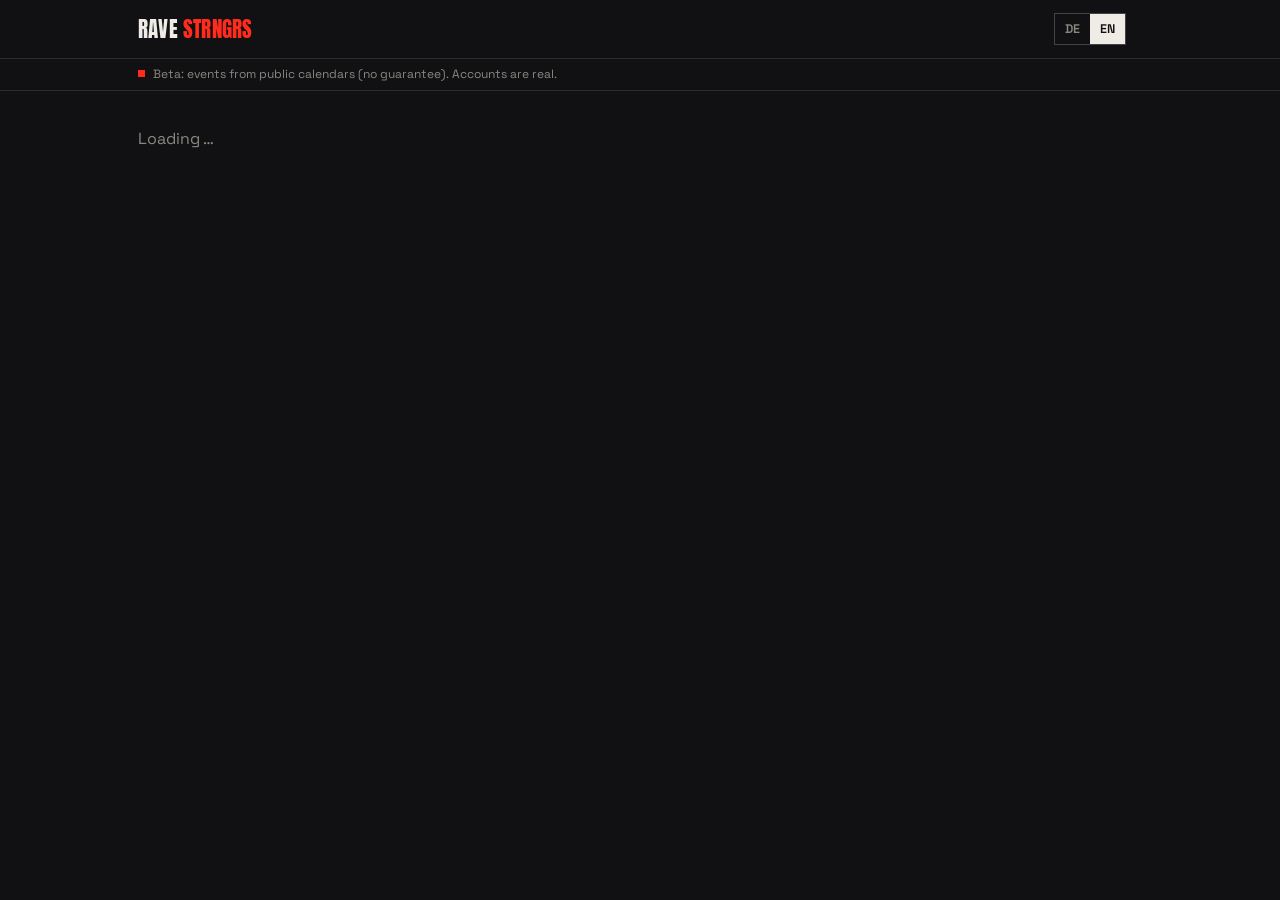
==== commit 1daf4636: "Logo: RAVE STRNGRS (App-Name bleibt für Suche 'Rave Strangers') Co-Authored-By: Claude Opus 5.5 <nor" ====
--- a/app/index.html
+++ b/app/index.html
@@ -19,7 +19,7 @@
 <body>
 <header class="top">
   <div class="wrap">
-    <a class="brand" href="#home">Rave&nbsp;<b>Strangers</b></a>
+    <a class="brand" href="#home" aria-label="Rave Strangers">Rave&nbsp;<b>Strngrs</b></a>
     <div class="lang" role="group" aria-label="Language">
       <button type="button" data-act="lang" data-id="de" aria-pressed="true">DE</button>
       <button type="button" data-act="lang" data-id="en" aria-pressed="false">EN</button>
--- a/app/style.css
+++ b/app/style.css
@@ -383,3 +383,27 @@
 .brand{font-weight:400;font-size:21px;gap:0}
 .brand b{color:var(--accent);font-weight:400}
 .brand i{display:none}
+/* highlight flyer card (Mix A+C) */
+.flyer{display:flex;margin-top:20px;background:var(--accent);color:var(--accent-ink);min-height:140px}
+.flyer .fd{width:86px;flex:none;display:flex;flex-direction:column;align-items:center;justify-content:center;border-right:3px solid var(--accent-ink)}
+.flyer .fd b{font-family:var(--display);font-weight:400;font-size:50px;line-height:1}
+.flyer .fd span{font-weight:700;font-size:12px}
+.flyer .fb{flex:1;min-width:0;padding:14px;display:flex;flex-direction:column;gap:4px}
+.flyer small{font-weight:700;font-size:12px;text-transform:uppercase}
+.flyer strong{font-family:var(--display);font-weight:400;font-size:32px;line-height:.95;text-transform:uppercase;overflow-wrap:anywhere}
+.flyer .fm{display:flex;justify-content:space-between;gap:10px;margin-top:auto;padding-top:10px;font-weight:700;font-size:13.5px}
+.flyer em{font-style:normal;font-size:13px}
+.flyer:hover{filter:brightness(1.06)}
+/* chat: groups, event cards, invite */
+.msg .who{display:block;font-size:12.5px;color:var(--accent);margin-bottom:2px}
+.msg .evmsg{display:block;color:var(--text);margin-bottom:6px}
+.msg .evmsg small{display:block;font-weight:700;font-size:12.5px}
+.msg .evmsg strong{display:block;font-family:var(--display);font-weight:400;font-size:20px;text-transform:uppercase;line-height:1}
+.msg .evmsg span{font-size:13.5px}
+.invite{border:2px solid var(--accent);padding:16px}
+.qrbox{margin-top:14px;max-width:260px}
+.qrbox svg{width:100%;height:auto;background:#efece6;display:block}
+.fstats{display:flex;margin-top:16px;border-top:1px solid var(--line);border-bottom:1px solid var(--line)}
+.fstats a{flex:1;padding:12px 0;display:flex;flex-direction:column}
+.fstats b{font-family:var(--display);font-weight:400;font-size:28px;line-height:1}
+.fstats span{font-size:13px;color:var(--muted)}
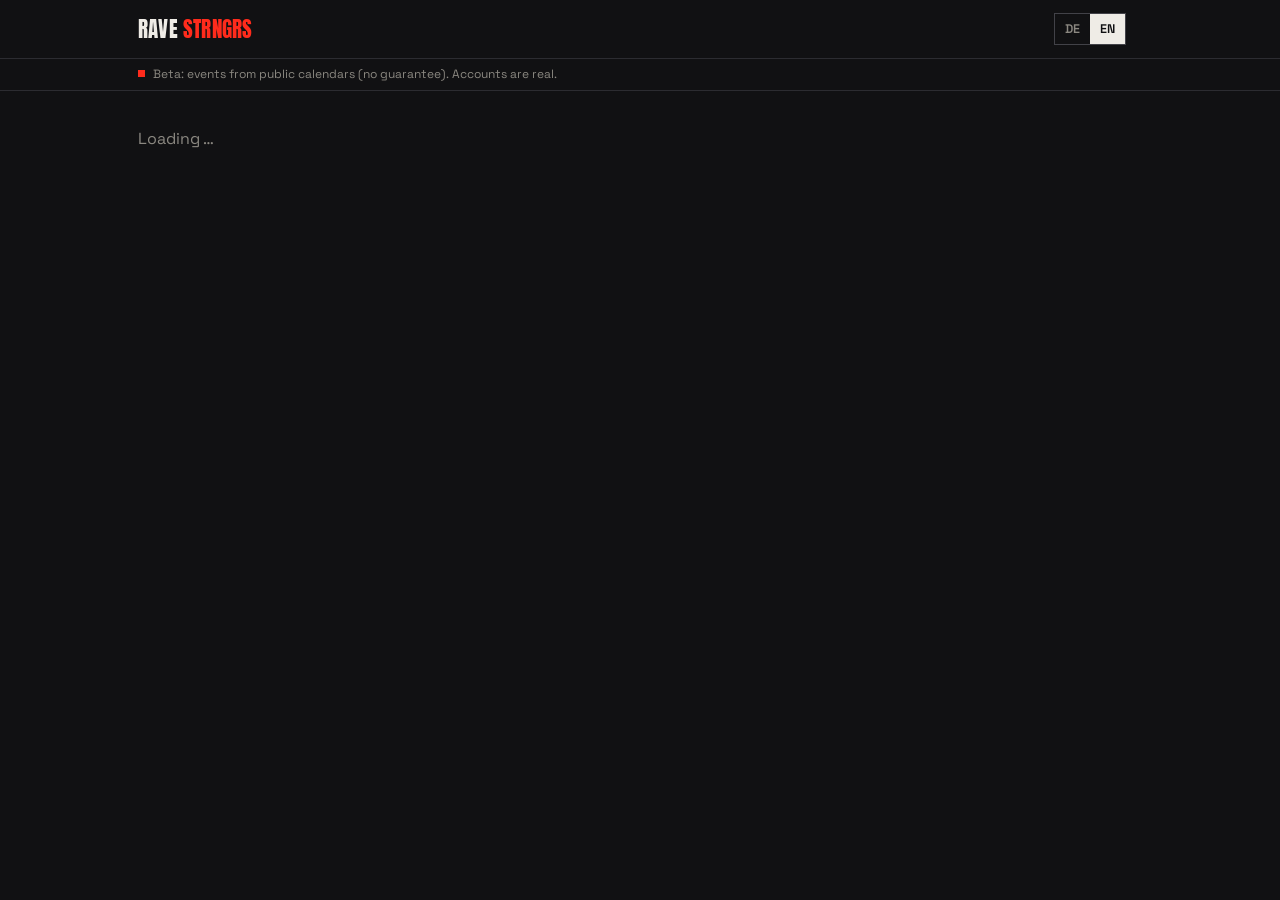
==== commit d9e8f043: "Mail-Vorlagen im App-Design (Supabase Auth) + Schriften selbst gehostet statt Google Fonts - supabas" ====
--- a/app/index.html
+++ b/app/index.html
@@ -11,9 +11,6 @@
 <link rel="apple-touch-icon" href="icon-192.png">
 <meta name="apple-mobile-web-app-capable" content="yes">
 <meta name="apple-mobile-web-app-status-bar-style" content="black-translucent">
-<link rel="preconnect" href="https://fonts.googleapis.com">
-<link rel="preconnect" href="https://fonts.gstatic.com" crossorigin>
-<link href="https://fonts.googleapis.com/css2?family=Anton&family=Space+Grotesk:wght@400;500;600;700&display=swap" rel="stylesheet">
 <link rel="stylesheet" href="style.css">
 </head>
 <body>
--- a/app/style.css
+++ b/app/style.css
@@ -1,3 +1,9 @@
+/* Schriften liegen selbst auf unserem Server (kein Google Fonts -> keine IP an Google) */
+@font-face{font-family:'Anton';src:url(fonts/Anton-Regular.ttf) format('truetype');font-weight:400;font-display:swap}
+@font-face{font-family:'Space Grotesk';src:url(fonts/SpaceGrotesk-Regular.ttf) format('truetype');font-weight:400;font-display:swap}
+@font-face{font-family:'Space Grotesk';src:url(fonts/SpaceGrotesk-Medium.ttf) format('truetype');font-weight:500;font-display:swap}
+@font-face{font-family:'Space Grotesk';src:url(fonts/SpaceGrotesk-SemiBold.ttf) format('truetype');font-weight:600;font-display:swap}
+@font-face{font-family:'Space Grotesk';src:url(fonts/SpaceGrotesk-Bold.ttf) format('truetype');font-weight:700;font-display:swap}
 /* RAVE//STRANGERS — design system "NACHTSCHICHT"
    Ink-black canvas, bone-white type, one signal red. Square edges and hairlines like a timetable,
    monospace for all data (dates, times, labels), a wide industrial display face for headlines,
@@ -407,3 +413,43 @@
 .fstats a{flex:1;padding:12px 0;display:flex;flex-direction:column}
 .fstats b{font-family:var(--display);font-weight:400;font-size:28px;line-height:1}
 .fstats span{font-size:13px;color:var(--muted)}
+/* welcome / login (animated) */
+.welcome{max-width:420px;margin:0 auto;padding:28px 0 12px;display:flex;flex-direction:column;align-items:stretch;text-align:center}
+.wlogo{font-family:var(--display);text-transform:uppercase;font-size:64px;line-height:.92;display:flex;flex-direction:column;animation:wlogo 1.1s cubic-bezier(.2,.8,.2,1) both}
+.wlogo b{font-weight:400;color:var(--accent)}
+.wtag{color:var(--muted);font-size:16px;margin:14px 0 28px;animation:wfade .6s .5s both}
+.welcome .wi{animation:wup .55s cubic-bezier(.2,.8,.2,1) both;animation-delay:calc(.55s + var(--i) * .07s);margin-bottom:12px;text-align:left}
+.wform{margin:0;display:block}
+.wform input[type=email],.wform input[type=password],.wform input[type=text]{width:100%;box-sizing:border-box;height:54px;padding:0 16px;font-size:16px;background:var(--surface);border:1px solid var(--line-2);color:var(--text)}
+.wform input:focus{outline:none;border-color:var(--text)}
+.wbig{width:100%;height:54px;justify-content:center;font-family:var(--display);font-weight:400;font-size:19px;text-transform:uppercase;letter-spacing:.03em}
+.wbig2{width:100%;height:50px;justify-content:center;border:1.5px solid var(--text);font-weight:700}
+.wrow{display:flex;justify-content:space-between;align-items:center}
+.linkbtn{background:none;border:0;color:var(--muted);font:inherit;font-size:14px;padding:12px 0;cursor:pointer}
+.linkbtn.strong{color:var(--text);font-weight:700}
+.wlegal{font-size:11.5px;color:var(--muted);text-align:center;margin:6px 0 0}
+.welcome.gate{min-height:calc(100vh - 140px);justify-content:center}
+.welcome.gate .wlogo{animation:wlogogate 1.6s cubic-bezier(.2,.8,.2,1) both}
+.welcome.gate .wtag{animation-delay:1s}
+.welcome.gate .wi{animation-delay:calc(1.15s + var(--i) * .08s)}
+body.gated nav.tabs,body.gated footer{display:none}
+@keyframes wlogo{from{opacity:0;transform:scale(.92)}to{opacity:1;transform:none}}
+@keyframes wlogogate{0%{opacity:0;transform:translateY(22vh) scale(1.2)}35%{opacity:1;transform:translateY(22vh) scale(1.2)}100%{opacity:1;transform:none}}
+@keyframes wfade{from{opacity:0}to{opacity:1}}
+@keyframes wup{from{opacity:0;transform:translateY(26px)}to{opacity:1;transform:none}}
+@media (prefers-reduced-motion:reduce){.wlogo,.wtag,.welcome .wi{animation:none!important}}
+body.gated .brand,body.gated #banner{visibility:hidden}
+/* Profilbilder */
+.av{position:relative;overflow:hidden}
+.av img{position:absolute;inset:0;width:100%;height:100%;object-fit:cover}
+.avedit{display:flex;gap:16px;align-items:center;margin:0 0 18px;padding:14px;background:var(--surface,#19191C);border:1px solid var(--line)}
+.avedit .av{border-color:var(--accent)}
+.avedit label.btn{cursor:pointer}
+.avlink{position:relative;display:inline-block;line-height:0}
+.avplus{position:absolute;right:-6px;bottom:-6px;width:24px;height:24px;display:grid;place-items:center;background:var(--accent);color:#111113;font:700 16px/1 var(--body);border:2px solid var(--bg,#111113)}
+/* Check-in + Event-Bewertungen */
+.checkin{display:flex;gap:14px;align-items:center;flex-wrap:wrap;margin:16px 0 0;padding:14px 16px;border:1px solid var(--accent);background:rgba(255,43,28,.07)}
+.checkin.on{border-color:#3ddc84;background:rgba(61,220,132,.07)}
+.checkin b{font-family:var(--display);font-weight:400;font-size:20px;letter-spacing:.01em;text-transform:uppercase}
+.vtick{color:#3ddc84;font-family:var(--mono);font-size:12px;font-weight:600;margin-left:10px}
+.torate .ev{display:flex;gap:12px;align-items:center}
